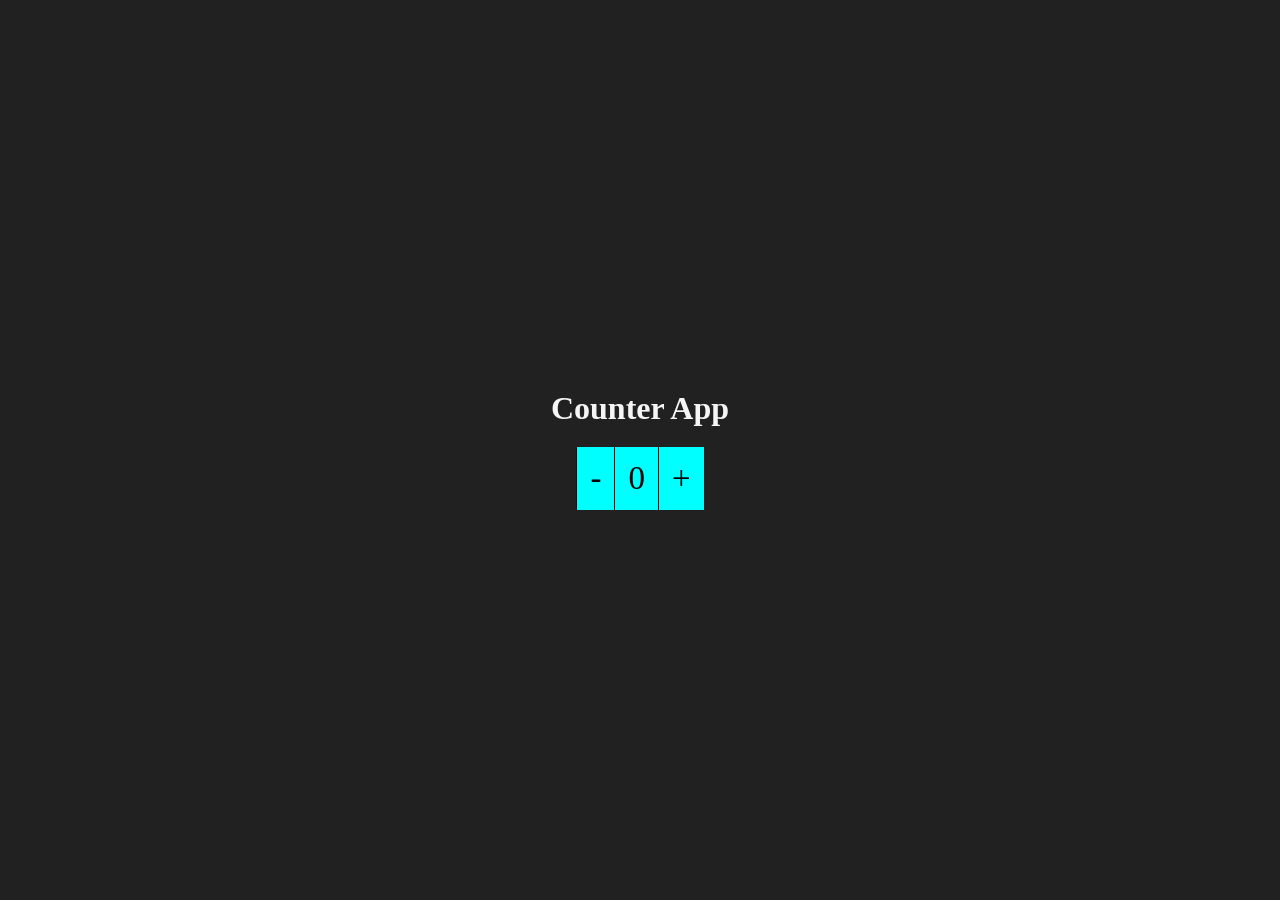
==== Counter App/index.html @ 2b259e9c "first commit" ====
<!DOCTYPE html>
<html lang="en">

<head>
    <meta charset="UTF-8">
    <meta name="viewport" content="width=device-width, initial-scale=1.0">
    <title>Document</title>
    <style>
        * {
            margin: 0;
            padding: 0;
            box-sizing: border-box;
        }

        body {
            display: flex;
            justify-content: center;
            align-items: center;
            flex-direction: column;
            height: 100vh;
            background-color: #212121;
            color: whitesmoke;
            gap: 20px;
        }

        #container {
            display: flex;
            justify-content: center;
            align-items: center;

        }

        :is(#minus, #num, #plus) {
            font-size: 33px;
            background-color: aqua;
            padding: 13px;
            border-left: 1px solid black;
            color: black;
            cursor: pointer;
        }
    </style>
</head>

<body>
    <h1>Counter App</h1>
    <div id="container">
        <p id="minus">-</p>
        <p id="num">0</p>
        <p id="plus">+</p>

    </div>
    <script>
        let num = document.getElementById('num');
        let plus = document.getElementById('plus');
        let minus = document.getElementById('minus');

        function incr() {
            let inner = Number(num.innerHTML);
            inner = inner + 1;
            num.innerHTML = inner;
        }
        function decr() {
            let inner = Number(num.innerHTML);
            if (inner <= 0) {
                num.innerHTML = 0
            }
            else {
                inner = inner - 1;
                num.innerHTML = inner;
            }
        }

        plus.addEventListener('click', incr);
        minus.addEventListener('click', decr);
    </script>
</body>

</html>
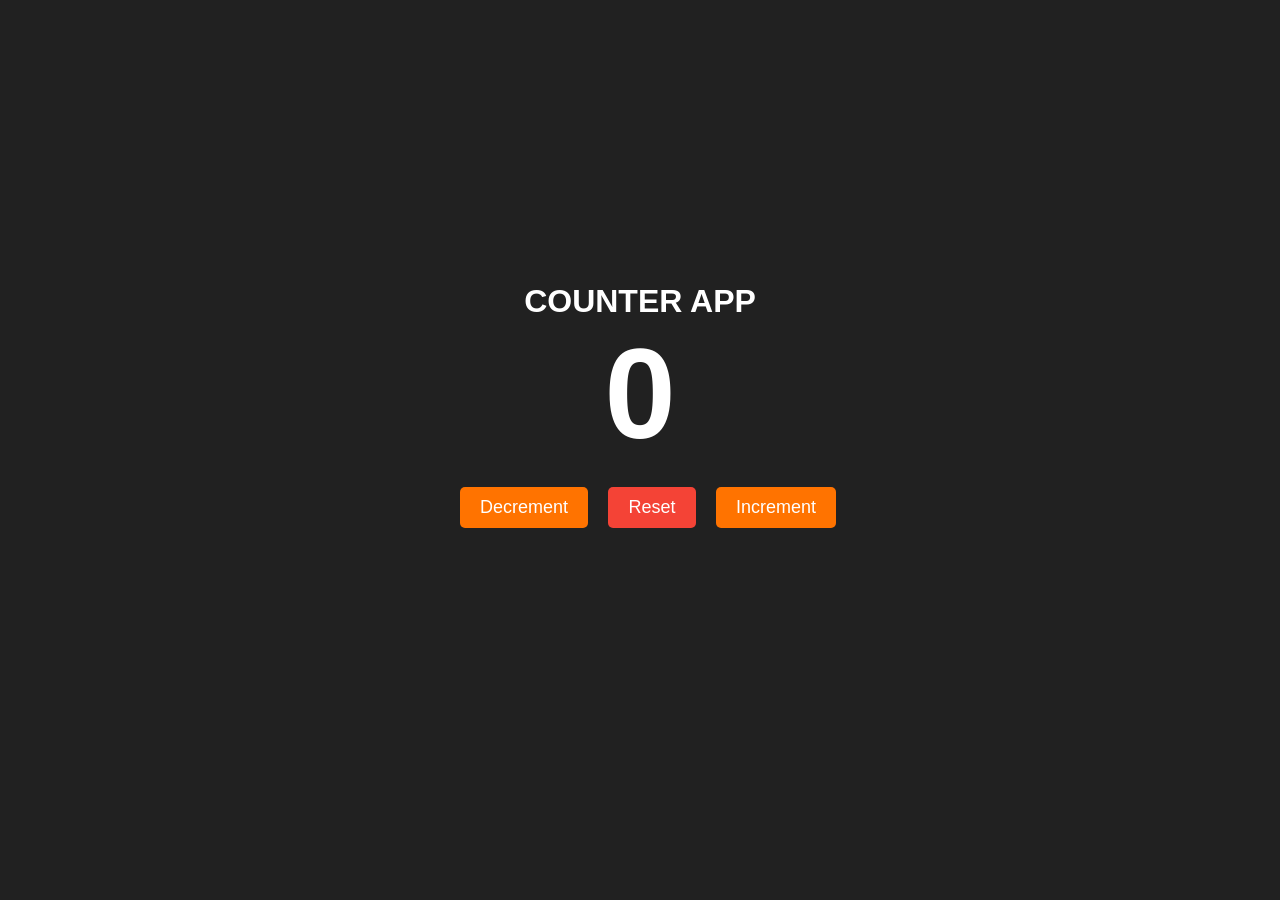
==== commit e112b494: "update project" ====
--- a/Counter App/index.html
+++ b/Counter App/index.html
@@ -3,76 +3,81 @@
 
 <head>
     <meta charset="UTF-8">
+    <meta http-equiv="X-UA-Compatible" content="IE=edge">
     <meta name="viewport" content="width=device-width, initial-scale=1.0">
-    <title>Document</title>
+    <title>Counter App</title>
     <style>
-        * {
-            margin: 0;
-            padding: 0;
-            box-sizing: border-box;
-        }
+        *{
+    box-sizing: border-box;
+    margin: 0;
+}
 
-        body {
-            display: flex;
-            justify-content: center;
-            align-items: center;
-            flex-direction: column;
-            height: 100vh;
-            background-color: #212121;
-            color: whitesmoke;
-            gap: 20px;
-        }
+body {
+    font-family: 'Open Sans', sans-serif;
+    font-size: 16px;
+    color: #fff !important;
+    width: 400px;
+    margin: 0 auto;
+    display: flex;
+    flex-direction: column;
+    align-items: center;
+    justify-content: center;
+    min-height: 90vh;
+    background-color: #212121;
+}
 
-        #container {
-            display: flex;
-            justify-content: center;
-            align-items: center;
+h1 {
+    text-transform: uppercase;
+}
 
-        }
+.counter-preview {
+    font-size: 8rem;
+    font-weight: bold;
+    color: #fff;
+}
 
-        :is(#minus, #num, #plus) {
-            font-size: 33px;
-            background-color: aqua;
-            padding: 13px;
-            border-left: 1px solid black;
-            color: black;
-            cursor: pointer;
-        }
+button {
+    color: #fff;
+    border: none;
+    padding: 10px 20px;
+    border-radius: 5px;
+    font-size: 18px;
+    cursor: pointer;
+    margin-top: 20px;
+    margin-left: 1rem;
+}
+
+.decrement {
+    background-color: #ff7300;
+    color: #fff;
+    font-weight: 500;
+}
+
+.reset {
+    background-color: #f44336;
+}
+
+.increment {
+    background-color: #ff7300;
+    color: #fff;
+    font-weight: 500;
+}
     </style>
 </head>
 
 <body>
     <h1>Counter App</h1>
-    <div id="container">
-        <p id="minus">-</p>
-        <p id="num">0</p>
-        <p id="plus">+</p>
 
+    <p class="counter-preview">0</p>
+    <div class="buttons" id="allBtns">
+        <button class="decrement" id="decrement">
+            Decrement
+        </button>
+        <button class="reset" id="reset">Reset</button>
+        <button class="increment" id="increment">Increment</button>
     </div>
-    <script>
-        let num = document.getElementById('num');
-        let plus = document.getElementById('plus');
-        let minus = document.getElementById('minus');
 
-        function incr() {
-            let inner = Number(num.innerHTML);
-            inner = inner + 1;
-            num.innerHTML = inner;
-        }
-        function decr() {
-            let inner = Number(num.innerHTML);
-            if (inner <= 0) {
-                num.innerHTML = 0
-            }
-            else {
-                inner = inner - 1;
-                num.innerHTML = inner;
-            }
-        }
-
-        plus.addEventListener('click', incr);
-        minus.addEventListener('click', decr);
-    </script>
+    <script src="./index.js"></script>
 </body>
 
 </html>
